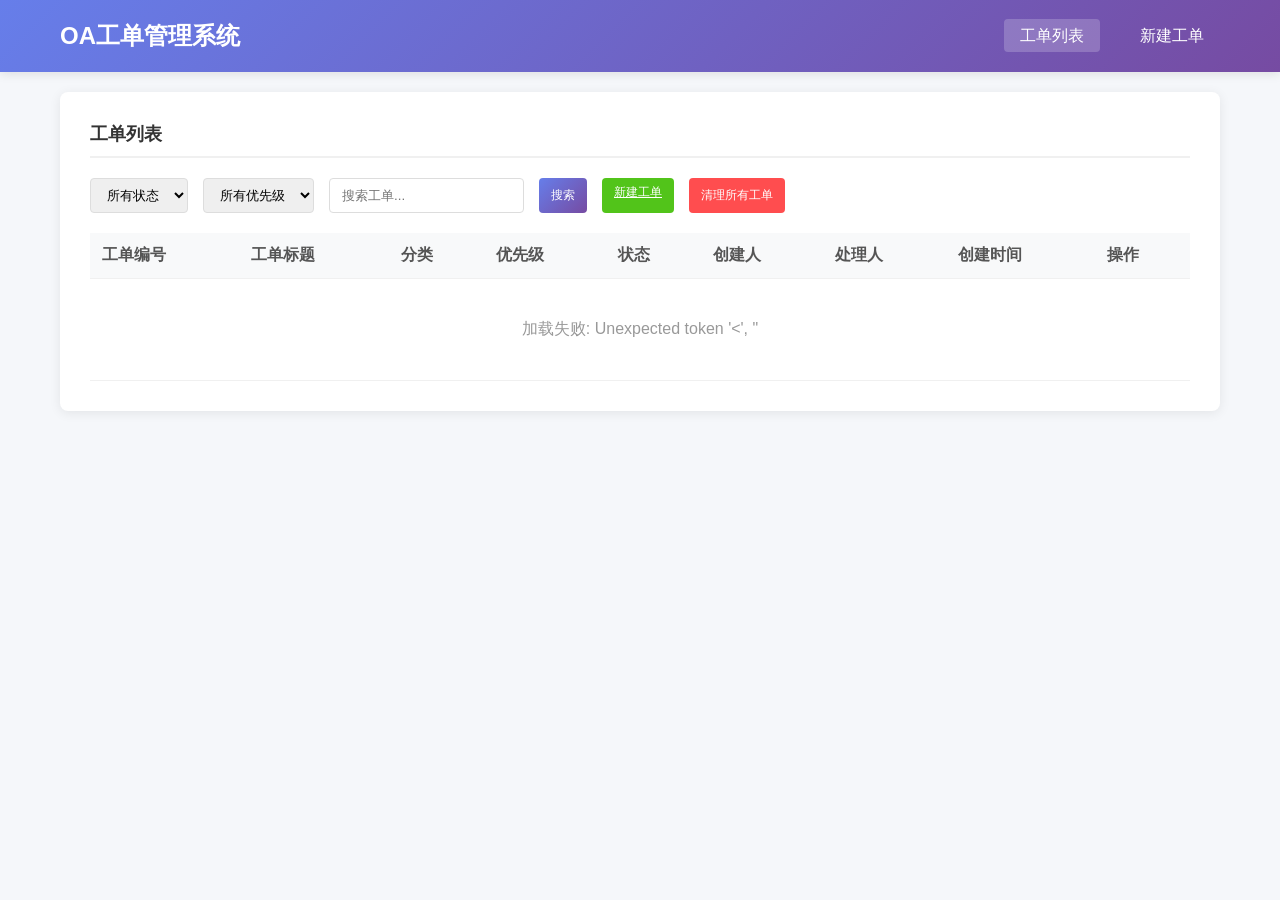
==== src/main/webapp/index.html @ ebc1445d "init" ====
<!DOCTYPE html>
<html lang="zh-CN">
<head>
    <meta charset="UTF-8">
    <meta name="viewport" content="width=device-width, initial-scale=1.0">
    <title>OA工单管理系统 - 工单列表</title>
    <link rel="stylesheet" href="css/style.css">
</head>
<body>
    <header>
        <div class="header-content">
            <div class="logo">OA工单管理系统</div>
            <nav>
                <a href="index.html" class="active">工单列表</a>
                <a href="create.html">新建工单</a>
            </nav>
        </div>
    </header>

    <div class="container">
        <div class="card">
            <div class="card-header">工单列表</div>
            <div id="filter-container"></div>

            <div class="table-container">
                <table>
                    <thead>
                        <tr>
                            <th>工单编号</th>
                            <th>工单标题</th>
                            <th>分类</th>
                            <th>优先级</th>
                            <th>状态</th>
                            <th>创建人</th>
                            <th>处理人</th>
                            <th>创建时间</th>
                            <th>操作</th>
                        </tr>
                    </thead>
                    <tbody id="workorder-list">
                        <tr><td colspan="10" class="loading">加载中...</td></tr>
                    </tbody>
                </table>
            </div>
        </div>
    </div>

    <script src="js/app.js"></script>
</body>
</html>
---- src/main/webapp/css/style.css ----
/* 全局样式 */
* {
    margin: 0;
    padding: 0;
    box-sizing: border-box;
}

body {
    font-family: -apple-system, BlinkMacSystemFont, 'Segoe UI', 'PingFang SC', 'Hiragino Sans GB',
                 'Microsoft YaHei', 'Helvetica Neue', Helvetica, Arial, sans-serif;
    background-color: #f5f7fa;
    color: #333;
}

.container {
    max-width: 1200px;
    margin: 0 auto;
    padding: 20px;
}

/* 顶部导航 */
header {
    background: linear-gradient(135deg, #667eea 0%, #764ba2 100%);
    color: white;
    padding: 20px 0;
    box-shadow: 0 2px 10px rgba(0,0,0,0.1);
}

.header-content {
    max-width: 1200px;
    margin: 0 auto;
    padding: 0 20px;
    display: flex;
    justify-content: space-between;
    align-items: center;
}

.logo {
    font-size: 24px;
    font-weight: bold;
}

nav a {
    color: white;
    text-decoration: none;
    margin-left: 20px;
    padding: 8px 16px;
    border-radius: 4px;
    transition: background-color 0.3s;
}

nav a:hover, nav a.active {
    background-color: rgba(255,255,255,0.2);
}

/* 卡片样式 */
.card {
    background: white;
    border-radius: 8px;
    padding: 30px;
    box-shadow: 0 2px 12px rgba(0,0,0,0.08);
    margin-bottom: 20px;
}

.card-header {
    font-size: 18px;
    font-weight: 600;
    margin-bottom: 20px;
    padding-bottom: 10px;
    border-bottom: 2px solid #f0f0f0;
}

/* 表单样式 */
.form-group {
    margin-bottom: 20px;
}

.form-group label {
    display: block;
    margin-bottom: 8px;
    font-weight: 500;
    color: #555;
}

.form-group input,
.form-group select,
.form-group textarea {
    width: 100%;
    padding: 10px 12px;
    border: 1px solid #ddd;
    border-radius: 4px;
    font-size: 14px;
    transition: border-color 0.3s;
}

.form-group input:focus,
.form-group select:focus,
.form-group textarea:focus {
    outline: none;
    border-color: #667eea;
}

.form-group textarea {
    min-height: 100px;
    resize: vertical;
}

.form-row {
    display: flex;
    gap: 20px;
}

.form-row .form-group {
    flex: 1;
}

/* 按钮样式 */
.btn {
    padding: 10px 20px;
    border: none;
    border-radius: 4px;
    font-size: 14px;
    cursor: pointer;
    transition: all 0.3s;
    display: inline-block;
}

.btn-primary {
    background: linear-gradient(135deg, #667eea 0%, #764ba2 100%);
    color: white;
}

.btn-primary:hover {
    transform: translateY(-2px);
    box-shadow: 0 4px 12px rgba(102, 126, 234, 0.4);
}

.btn-secondary {
    background: #f0f0f0;
    color: #333;
}

.btn-secondary:hover {
    background: #e0e0e0;
}

.btn-success {
    background: #52c41a;
    color: white;
}

.btn-success:hover {
    background: #45a049;
}

.btn-warning {
    background: #faad14;
    color: white;
}

.btn-warning:hover {
    background: #f5a623;
}

.btn-danger {
    background: #ff4d4f;
    color: white;
}

.btn-danger:hover {
    background: #f5222d;
}

.btn-sm {
    padding: 6px 12px;
    font-size: 12px;
}

/* 表格样式 */
.table-container {
    overflow-x: auto;
}

table {
    width: 100%;
    border-collapse: collapse;
}

table th,
table td {
    padding: 12px;
    text-align: left;
    border-bottom: 1px solid #f0f0f0;
}

table th {
    background-color: #f8f9fa;
    font-weight: 600;
    color: #555;
}

table tbody tr:hover {
    background-color: #f8f9fa;
}

/* 状态标签 */
.status-tag {
    display: inline-block;
    padding: 4px 8px;
    border-radius: 4px;
    font-size: 12px;
    font-weight: 500;
}

.status-pending {
    background-color: #fff7e6;
    color: #fa8c16;
}

.status-processing {
    background-color: #e6f7ff;
    color: #1890ff;
}

.status-completed {
    background-color: #f6ffed;
    color: #52c41a;
}

.status-closed {
    background-color: #f5f5f5;
    color: #999;
}

/* 优先级标签 */
.priority-high {
    background-color: #fff1f0;
    color: #ff4d4f;
}

.priority-medium {
    background-color: #fff7e6;
    color: #fa8c16;
}

.priority-low {
    background-color: #f6ffed;
    color: #52c41a;
}

/* 筛选栏 */
.filter-bar {
    display: flex;
    gap: 15px;
    margin-bottom: 20px;
    flex-wrap: wrap;
}

.filter-bar select,
.filter-bar input {
    padding: 8px 12px;
    border: 1px solid #ddd;
    border-radius: 4px;
}

/* 工单详情页面 */
.detail-info {
    display: grid;
    grid-template-columns: repeat(2, 1fr);
    gap: 20px;
    margin-bottom: 20px;
}

.detail-item {
    display: flex;
}

.detail-item .label {
    font-weight: 500;
    color: #555;
    min-width: 100px;
}

.detail-item .value {
    color: #333;
}

.detail-content {
    background: #f8f9fa;
    padding: 15px;
    border-radius: 4px;
    margin-bottom: 20px;
}

.detail-content h4 {
    margin-bottom: 10px;
    color: #555;
}

.detail-content p {
    line-height: 1.8;
    color: #333;
}

.wechat-content {
    background: #fffbe6;
    border: 1px solid #ffe58f;
    border-radius: 4px;
    padding: 15px;
    margin-bottom: 20px;
}

.wechat-content h4 {
    margin-bottom: 10px;
    color: #fa8c16;
}

/* 操作日志 */
.log-list {
    margin-top: 20px;
}

.log-item {
    display: flex;
    gap: 15px;
    padding: 15px;
    border-bottom: 1px solid #f0f0f0;
}

.log-item:last-child {
    border-bottom: none;
}

.log-time {
    color: #999;
    font-size: 12px;
    min-width: 140px;
}

.log-content {
    flex: 1;
}

.log-action {
    font-weight: 500;
    color: #667eea;
}

.log-operator {
    color: #555;
}

.log-detail {
    color: #999;
    font-size: 14px;
}

/* 加载状态 */
.loading {
    text-align: center;
    padding: 40px;
    color: #999;
}

/* 提示信息 */
.alert {
    padding: 12px 16px;
    border-radius: 4px;
    margin-bottom: 15px;
}

.alert-success {
    background-color: #f6ffed;
    border: 1px solid #b7eb8f;
    color: #52c41a;
}

.alert-error {
    background-color: #fff2f0;
    border: 1px solid #ffccc7;
    color: #ff4d4f;
}

/* 响应式 */
@media (max-width: 768px) {
    .form-row {
        flex-direction: column;
        gap: 0;
    }

    .detail-info {
        grid-template-columns: 1fr;
    }

    .filter-bar {
        flex-direction: column;
    }
}
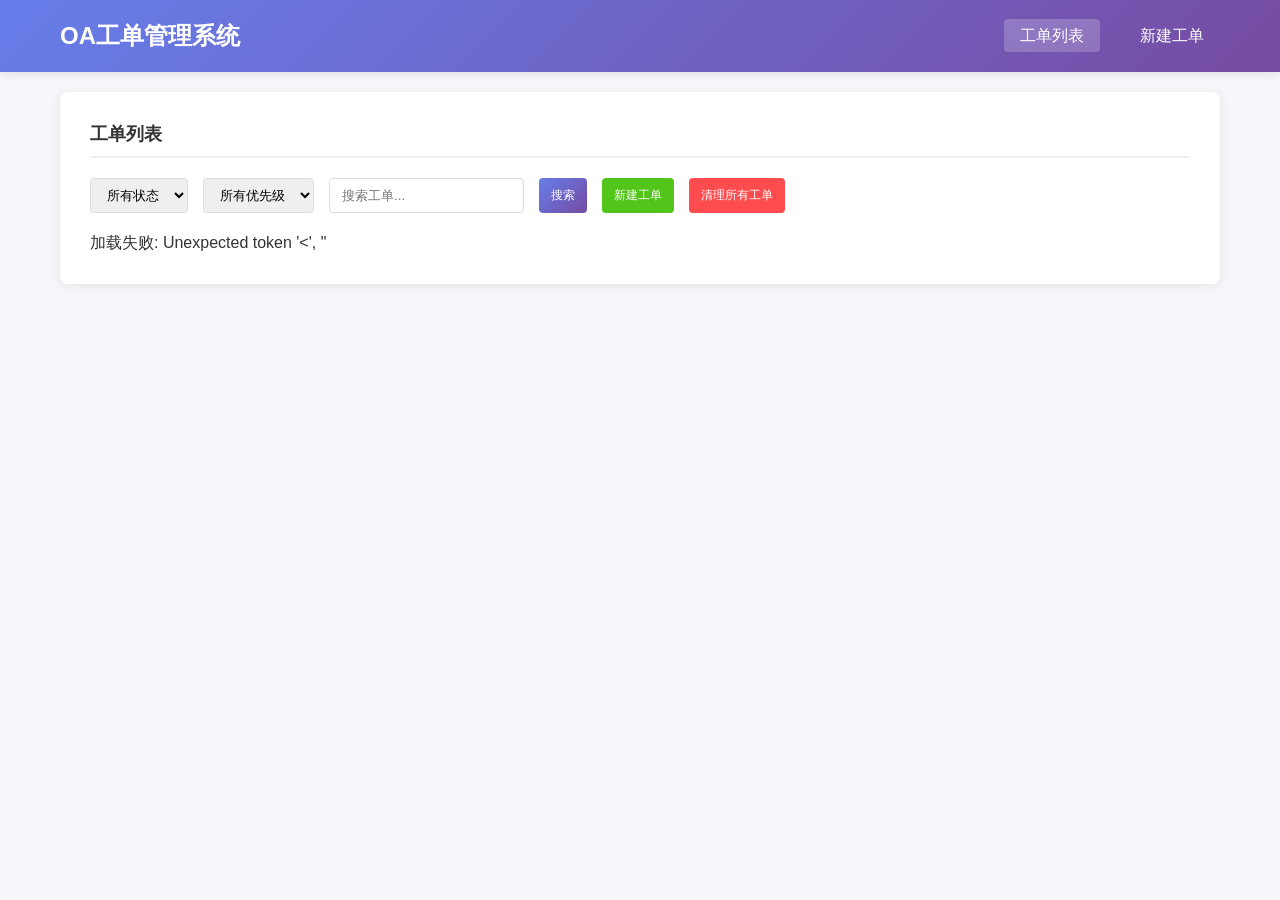
==== commit bbdc5fc5: "[add] 更改工单列表样式" ====
--- a/src/main/webapp/index.html
+++ b/src/main/webapp/index.html
@@ -22,25 +22,8 @@
             <div class="card-header">工单列表</div>
             <div id="filter-container"></div>
 
-            <div class="table-container">
-                <table>
-                    <thead>
-                        <tr>
-                            <th>工单编号</th>
-                            <th>工单标题</th>
-                            <th>分类</th>
-                            <th>优先级</th>
-                            <th>状态</th>
-                            <th>创建人</th>
-                            <th>处理人</th>
-                            <th>创建时间</th>
-                            <th>操作</th>
-                        </tr>
-                    </thead>
-                    <tbody id="workorder-list">
-                        <tr><td colspan="10" class="loading">加载中...</td></tr>
-                    </tbody>
-                </table>
+            <div id="workorder-list" class="workorder-list">
+                <div class="loading">加载中...</div>
             </div>
         </div>
     </div>
--- a/src/main/webapp/css/style.css
+++ b/src/main/webapp/css/style.css
@@ -179,18 +179,295 @@
 /* 表格样式 */
 .table-container {
     overflow-x: auto;
+    width: 100%;
 }
 
 table {
     width: 100%;
-    border-collapse: collapse;
+    min-width: 1100px;
+    border-collapse: separate;
+    border-spacing: 0;
+    table-layout: fixed;
 }
 
 table th,
 table td {
-    padding: 12px;
+    padding: 10px 8px;
     text-align: left;
     border-bottom: 1px solid #f0f0f0;
+    vertical-align: middle;
+    box-sizing: border-box;
+}
+
+/* 表格列宽度控制 - 所有列固定宽度 */
+table th:nth-child(1),
+table td:nth-child(1) { width: 130px; }  /* 工单编号 */
+
+table th:nth-child(2),
+table td:nth-child(2) { width: 280px; }  /* 工单标题 */
+
+table th:nth-child(3),
+table td:nth-child(3) { width: 90px; }   /* 分类 */
+
+table th:nth-child(4),
+table td:nth-child(4) { width: 70px; text-align: center; }   /* 优先级 */
+
+table th:nth-child(5),
+table td:nth-child(5) { width: 70px; text-align: center; }   /* 状态 */
+
+table th:nth-child(6),
+table td:nth-child(6) { width: 90px; }   /* 创建人 */
+
+table th:nth-child(7),
+table td:nth-child(7) { width: 90px; }   /* 处理人 */
+
+table th:nth-child(8),
+table td:nth-child(8) { width: 150px; }  /* 创建时间 */
+
+table th:nth-child(9),
+table td:nth-child(9) { width: 130px; }  /* 操作 */
+
+/* 单元格内容溢出处理 - 固定宽度+省略号+悬浮提示 */
+table td {
+    position: relative;
+    overflow: hidden;
+    text-overflow: ellipsis;
+    white-space: nowrap;
+}
+
+/* 可悬停单元格的特殊样式 */
+table td.truncate {
+    position: relative;
+    cursor: pointer;
+}
+
+/* 悬浮提示框 - 使用纯CSS实现 */
+table td.truncate:hover::after {
+    content: attr(data-fulltext);
+    position: absolute;
+    left: 50%;
+    bottom: 100%;
+    transform: translateX(-50%);
+    padding: 8px 12px;
+    background-color: rgba(0, 0, 0, 0.85);
+    color: #fff;
+    font-size: 12px;
+    white-space: pre-wrap;
+    word-break: break-all;
+    border-radius: 4px;
+    z-index: 1000;
+    max-width: 300px;
+    max-height: 200px;
+    overflow-y: auto;
+    box-shadow: 0 2px 8px rgba(0,0,0,0.15);
+    pointer-events: none;
+    margin-bottom: 5px;
+}
+
+/* 悬浮提示框箭头 */
+table td.truncate:hover::before {
+    content: '';
+    position: absolute;
+    left: 50%;
+    bottom: 100%;
+    transform: translateX(-50%);
+    border: 5px solid transparent;
+    border-top-color: rgba(0, 0, 0, 0.85);
+    z-index: 1001;
+    pointer-events: none;
+    margin-bottom: -5px;
+}
+
+table td > * {
+    max-width: 100%;
+    box-sizing: border-box;
+}
+
+/* ========== 简约工单列表样式 ========== */
+.workorder-list {
+    display: flex;
+    flex-direction: column;
+    gap: 12px;
+}
+
+/* 工单卡片 */
+.workorder-card {
+    background: #fff;
+    border-radius: 8px;
+    padding: 16px 20px;
+    box-shadow: 0 1px 3px rgba(0,0,0,0.08);
+    transition: all 0.2s ease;
+    cursor: pointer;
+    display: flex;
+    align-items: center;
+    justify-content: space-between;
+    gap: 16px;
+}
+
+.workorder-card:hover {
+    box-shadow: 0 4px 12px rgba(0,0,0,0.12);
+    transform: translateY(-1px);
+}
+
+/* 卡片主内容区 */
+.workorder-card .card-main {
+    display: flex;
+    align-items: center;
+    gap: 16px;
+    flex: 1;
+    min-width: 0;
+}
+
+/* 状态指示器 */
+.workorder-card .status-indicator {
+    display: flex;
+    align-items: center;
+    gap: 8px;
+    min-width: 90px;
+    flex-shrink: 0;
+}
+
+.workorder-card .status-dot {
+    width: 8px;
+    height: 8px;
+    border-radius: 50%;
+    flex-shrink: 0;
+}
+
+.workorder-card .status-text {
+    font-size: 13px;
+    color: #666;
+}
+
+/* 优先级指示 */
+.workorder-card .priority-badge {
+    font-size: 11px;
+    padding: 2px 8px;
+    border-radius: 10px;
+    font-weight: 500;
+    flex-shrink: 0;
+}
+
+.workorder-card .priority-high {
+    background-color: #fff1f0;
+    color: #ff4d4f;
+}
+
+.workorder-card .priority-medium {
+    background-color: #fff7e6;
+    color: #fa8c16;
+}
+
+.workorder-card .priority-low {
+    background-color: #f6ffed;
+    color: #52c41a;
+}
+
+/* 工单编号 */
+.workorder-card .order-no {
+    font-family: 'SF Mono', Monaco, monospace;
+    font-size: 13px;
+    color: #999;
+    min-width: 130px;
+    flex-shrink: 0;
+}
+
+/* 工单标题 */
+.workorder-card .order-title {
+    font-size: 14px;
+    color: #333;
+    font-weight: 500;
+    flex: 1;
+    min-width: 0;
+    overflow: hidden;
+    text-overflow: ellipsis;
+    white-space: nowrap;
+}
+
+/* 卡片元信息区 */
+.workorder-card .card-meta {
+    display: flex;
+    align-items: center;
+    gap: 20px;
+    color: #999;
+    font-size: 13px;
+    flex-shrink: 0;
+}
+
+.workorder-card .meta-item {
+    display: flex;
+    align-items: center;
+    gap: 6px;
+}
+
+.workorder-card .meta-item .avatar {
+    width: 20px;
+    height: 20px;
+    border-radius: 50%;
+    background: linear-gradient(135deg, #667eea 0%, #764ba2 100%);
+    color: #fff;
+    font-size: 10px;
+    display: flex;
+    align-items: center;
+    justify-content: center;
+    font-weight: 500;
+}
+
+/* 操作按钮 */
+.workorder-card .card-actions {
+    flex-shrink: 0;
+    opacity: 0.6;
+    transition: opacity 0.2s;
+}
+
+.workorder-card:hover .card-actions {
+    opacity: 1;
+}
+
+/* 状态颜色 */
+.workorder-card .status-pending,
+.workorder-card .status-dot.status-pending { background-color: #fa8c16; }
+.workorder-card .status-processing,
+.workorder-card .status-dot.status-processing { background-color: #1890ff; }
+.workorder-card .status-completed,
+.workorder-card .status-dot.status-completed { background-color: #52c41a; }
+.workorder-card .status-closed,
+.workorder-card .status-dot.status-closed { background-color: #999; }
+
+/* 空状态 */
+.workorder-list .empty-state {
+    text-align: center;
+    padding: 60px 20px;
+    color: #999;
+}
+
+.workorder-list .empty-state .empty-icon {
+    font-size: 48px;
+    margin-bottom: 16px;
+    opacity: 0.5;
+}
+
+.workorder-list .empty-state .empty-text {
+    font-size: 14px;
+    margin-bottom: 20px;
+}
+
+/* 加载更多 */
+.workorder-list .load-more {
+    text-align: center;
+    padding: 20px;
+}
+
+.workorder-list .load-more button {
+    color: #667eea;
+    background: none;
+    border: none;
+    cursor: pointer;
+    font-size: 14px;
+}
+
+.workorder-list .load-more button:hover {
+    text-decoration: underline;
 }
 
 table th {
@@ -205,11 +482,28 @@
 
 /* 状态标签 */
 .status-tag {
-    display: inline-block;
+    display: inline-flex;
+    align-items: center;
+    justify-content: center;
     padding: 4px 8px;
     border-radius: 4px;
     font-size: 12px;
     font-weight: 500;
+    white-space: nowrap;
+    line-height: 1.2;
+    max-width: 100%;
+}
+
+/* 表格单元格内文本处理 */
+table td {
+    overflow: hidden;
+    text-overflow: ellipsis;
+    white-space: nowrap;
+}
+
+table td a,
+table td button {
+    white-space: nowrap;
 }
 
 .status-pending {
@@ -315,6 +609,15 @@
     color: #fa8c16;
 }
 
+.wechat-content pre {
+    white-space: pre-wrap;
+    word-wrap: break-word;
+    line-height: 1.8;
+    color: #333;
+    font-family: inherit;
+    margin: 0;
+}
+
 /* 操作日志 */
 .log-list {
     margin-top: 20px;
